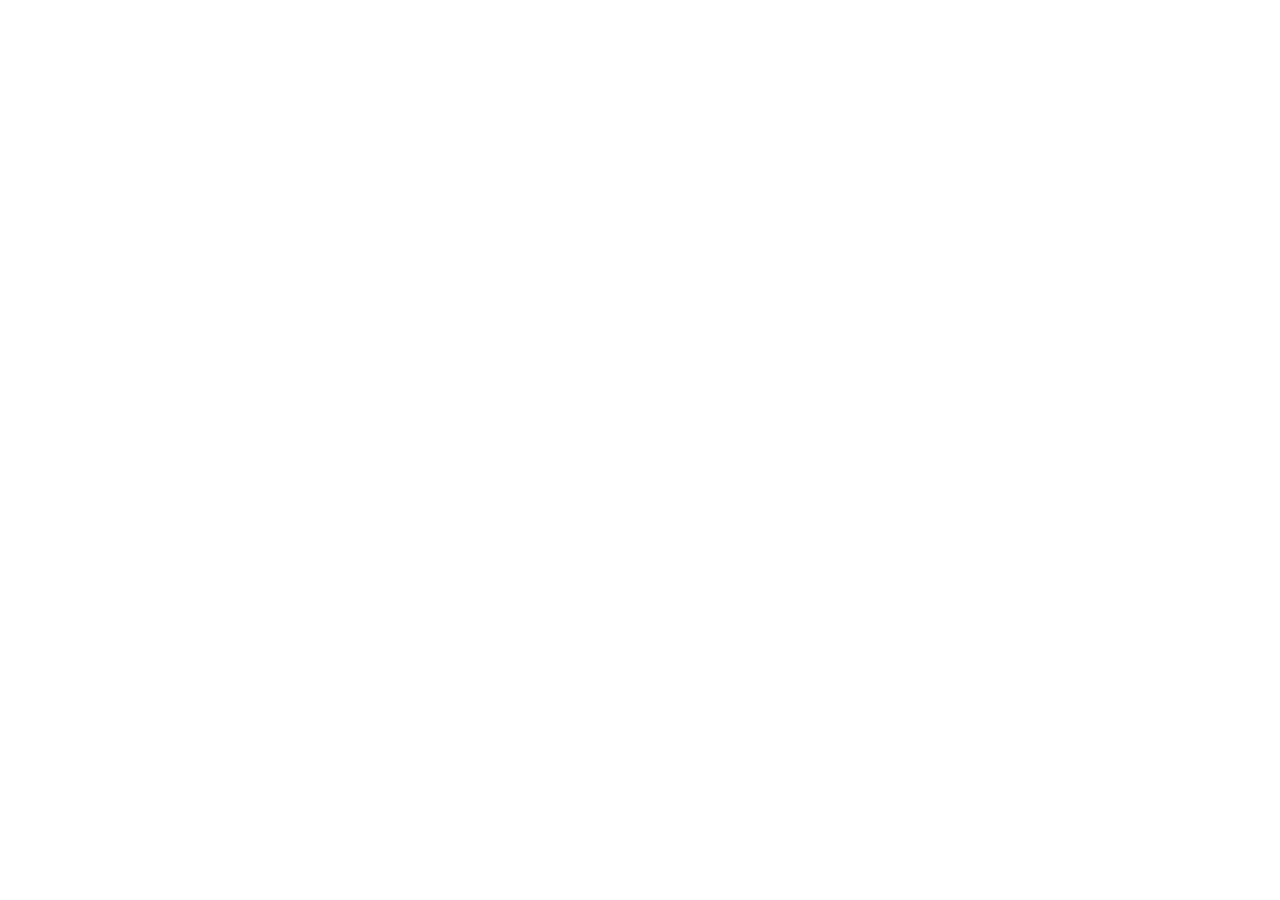
==== maquetacion-ultimahora/index.html @ 3fb0801a "maquetacion-ultima-hora-1pt" ====
<!DOCTYPE html>
<html lang="en">

<head>
    <meta charset="UTF-8">
    <meta name="viewport" content="width=device-width, initial-scale=1.0">
    <title>Última Hora</title>
    <link rel="stylesheet" href="/style.css">
</head>

<body>

</body>

</html>
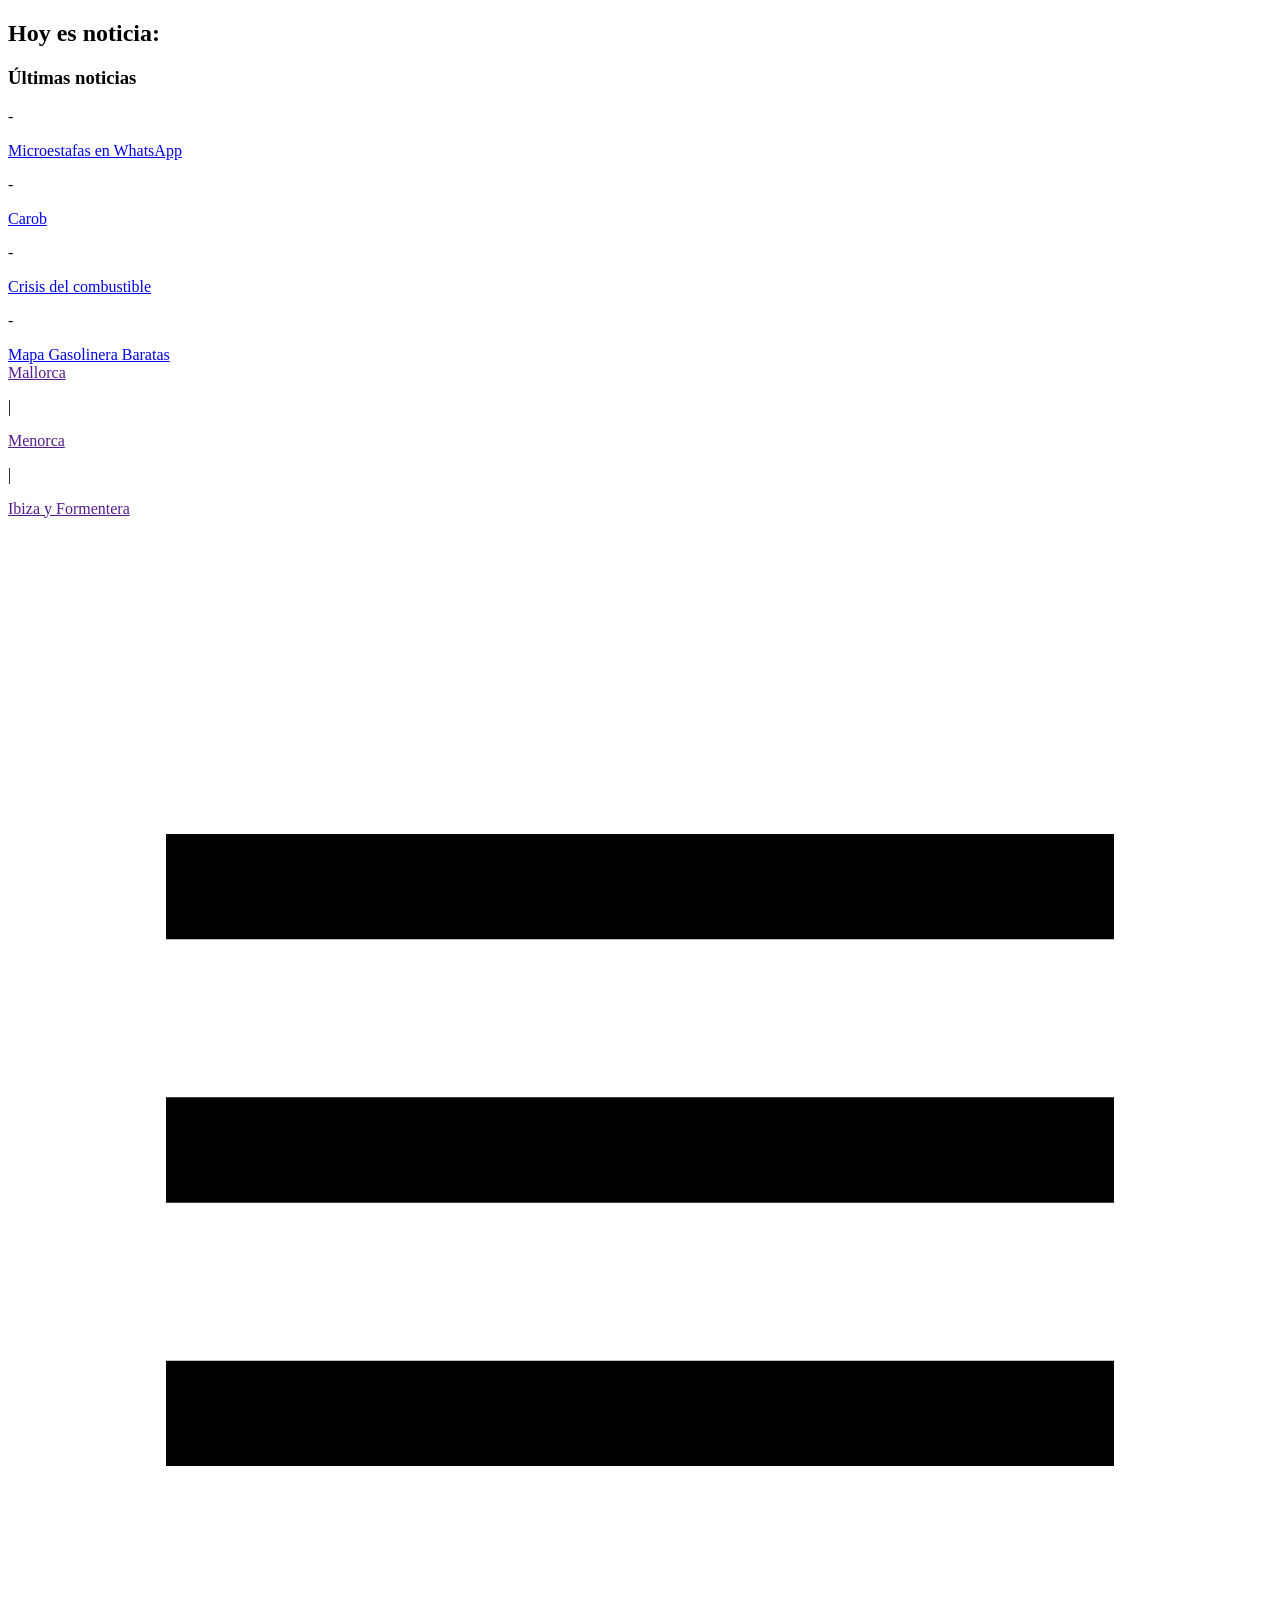
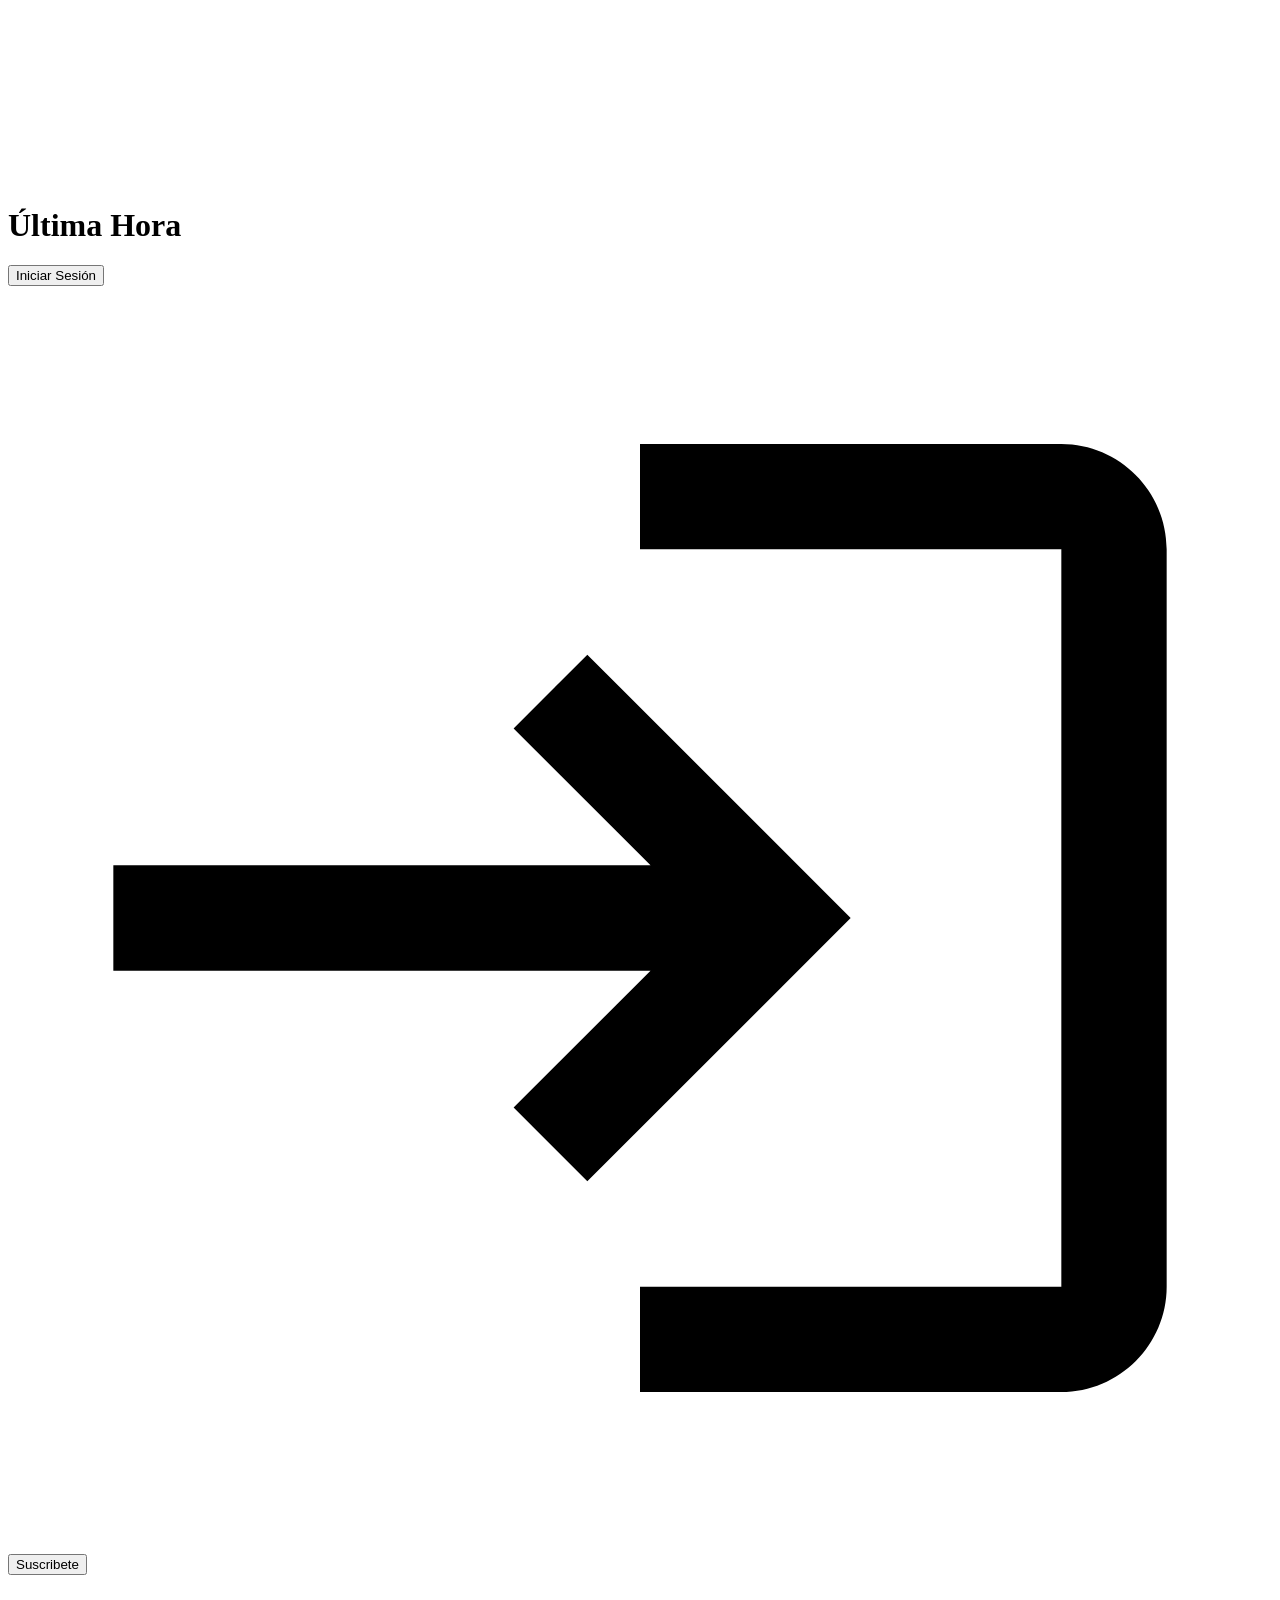
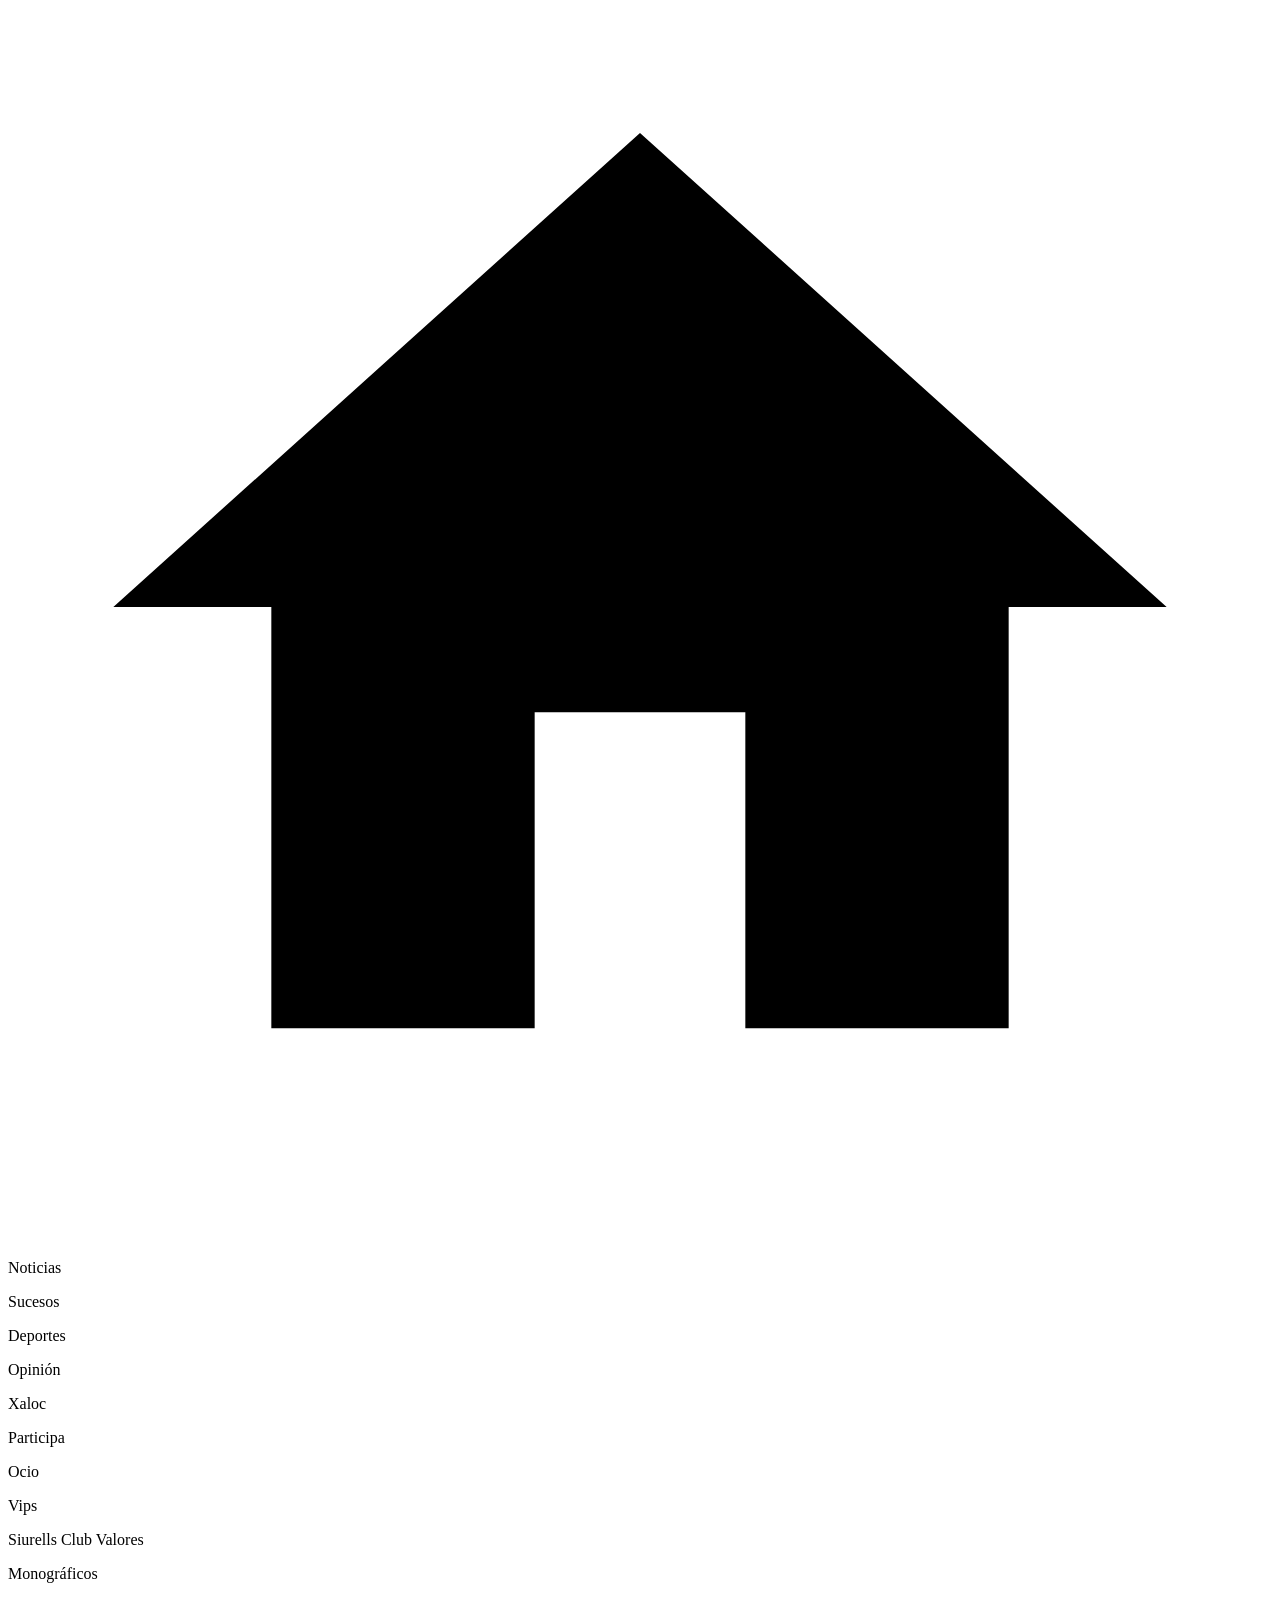
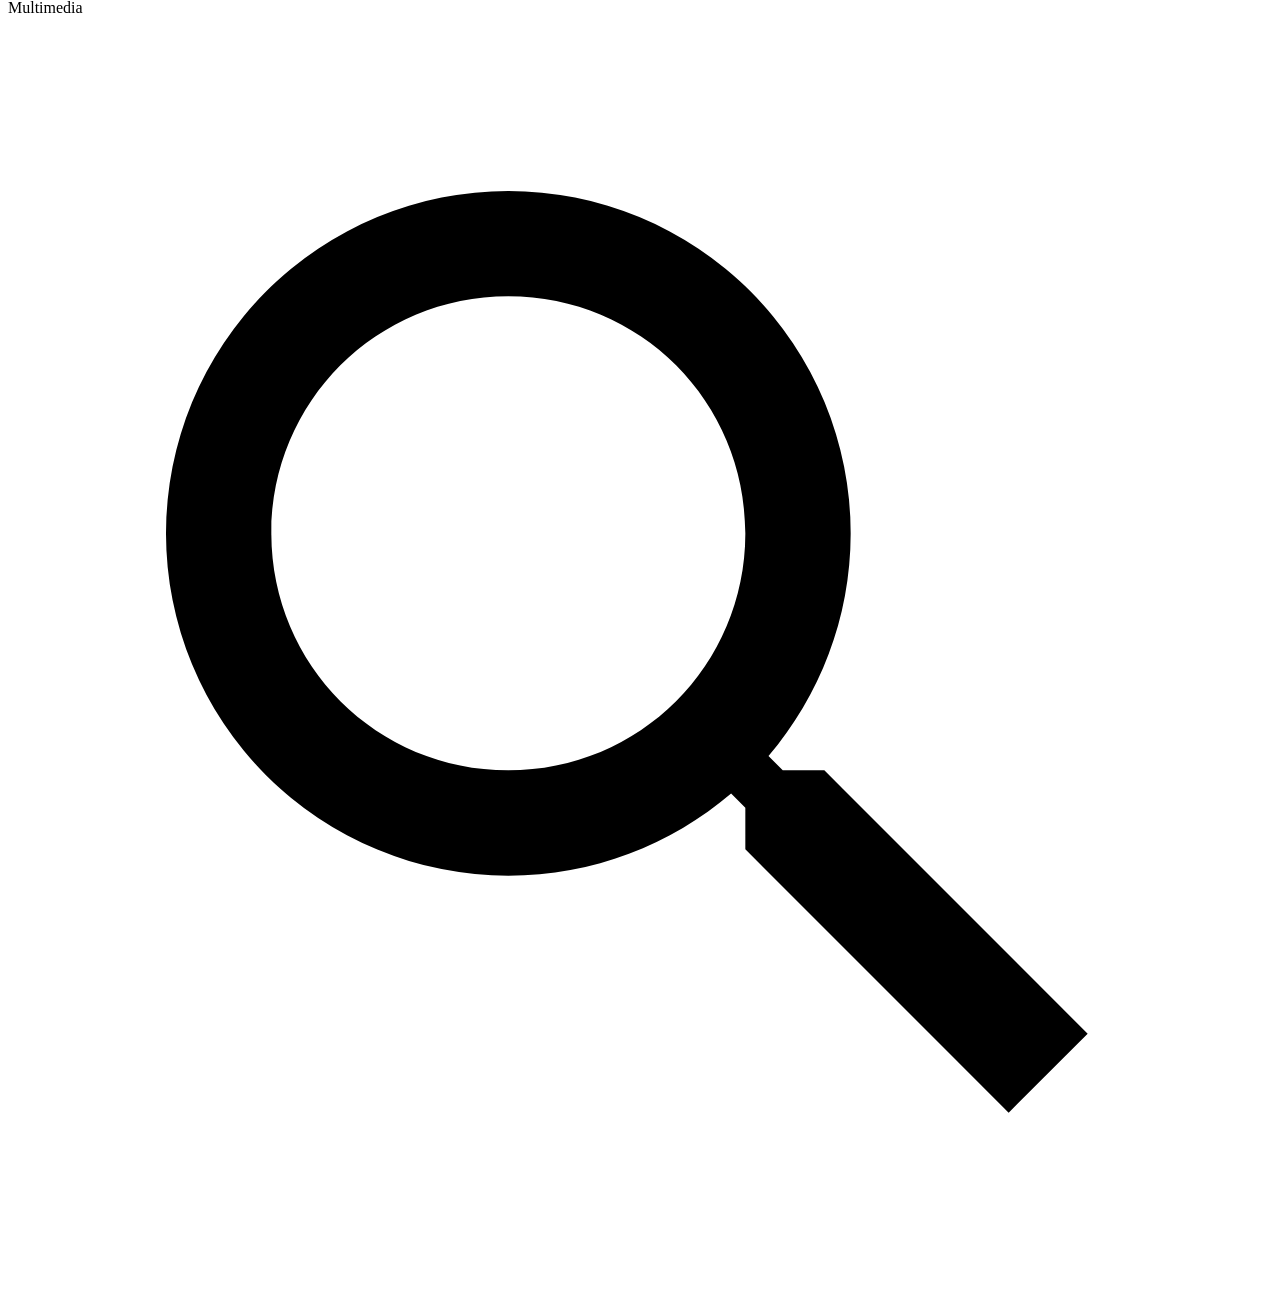
==== commit a1cd58b7: "maquetacion-ultimahora-1pt" ====
--- a/maquetacion-ultimahora/index.html
+++ b/maquetacion-ultimahora/index.html
@@ -2,14 +2,101 @@
 <html lang="en">
 
 <head>
-    <meta charset="UTF-8">
-    <meta name="viewport" content="width=device-width, initial-scale=1.0">
-    <title>Última Hora</title>
-    <link rel="stylesheet" href="/style.css">
+  <meta charset="UTF-8">
+  <meta name="viewport" content="width=device-width, initial-scale=1.0">
+  <title>Última Hora</title>
+  <link rel="stylesheet" href="/style.css">
+  <link rel="shortcut icon"
+    href="https://media.licdn.com/dms/image/v2/C560BAQGGiDGvcVmKWQ/company-logo_200_200/company-logo_200_200/0/1630598895684/ultima_hora_logo?e=2147483647&v=beta&t=5pe0hrA2yAHv6w-nrh6KUqSql9eOV5WOw7I1bSuOWog"
+    type="image/x-icon">
 </head>
 
 <body>
+  <header>
+    <div class="top-menu">
+      <div class="top-menu-text">
+        <h2>Hoy es noticia:</h2>
+        <h3>Últimas noticias</h3>
+        <p>-</p>
+        <a
+          href="https://www.ultimahora.es/sucesos/ultimas/2026/09/18/2710833/alertan-sobre-microestafadora-juega-necesidad-grupos-whatsapp-ninos-comen-desde-ayer.html?utm_source=Hoy-es-noticia&utm_medium=internal">Microestafas
+          en WhatsApp</a>
+        <p>-</p>
+        <a
+          href="https://www.ultimahora.es/noticias/part-forana/2026/09/18/2711021/futuro-carob-vuelve-estar-aire-tras-alegaciones-camp-mallorqui.html?utm_source=Hoy-es-noticia&utm_medium=internal">Carob</a>
+        <p>-</p>
+        <a
+          href="https://www.ultimahora.es/noticias/local/2026/09/18/2711441/baleares-pedira-gobierno-nueva-rebaja-del-iva-ante-subida-combustibles.html?utm_source=Hoy-es-noticia&utm_medium=internal">Crisis
+          del combustible</a>
+        <p>-</p>
+        <a
+          href="https://www.ultimahora.es/xaloc/dudas-respuestas/2026/09/17/2586751/precio-gasolina-diesel-consulta-aqui-gasolineras-mas-baratas-mallorca.html?utm_source=Hoy-es-noticia&utm_medium=internal">Mapa
+          Gasolinera Baratas</a>
+      </div>
 
+      <div class="top-menu-text-last">
+        <a href="">Mallorca</a>
+        <p>|</p>
+        <a href="">Menorca</a>
+        <p>|</p>
+        <a href="">Ibiza y Formentera</a>
+      </div>
+    </div>
+
+    <div class="menu">
+      <div class="img">
+        <svg xmlns="http://www.w3.org/2000/svg" viewBox="0 0 24 24">
+          <title>menu</title>
+          <path d="M3,6H21V8H3V6M3,11H21V13H3V11M3,16H21V18H3V16Z" />
+        </svg>
+      </div>
+
+      <div class="main-text">
+        <h1>Última Hora</h1>
+      </div>
+
+      <div class="user-area">
+        <div class="left-button">
+          <button>Iniciar Sesión</button>
+          <svg xmlns="http://www.w3.org/2000/svg" viewBox="0 0 24 24">
+            <title>login</title>
+            <path
+              d="M11 7L9.6 8.4L12.2 11H2V13H12.2L9.6 15.6L11 17L16 12L11 7M20 19H12V21H20C21.1 21 22 20.1 22 19V5C22 3.9 21.1 3 20 3H12V5H20V19Z" />
+          </svg>
+        </div>
+
+        <div class="right-button">
+          <button>Suscribete</button>
+        </div>
+      </div>
+    </div>
+    <nav>
+      <svg xmlns="http://www.w3.org/2000/svg" viewBox="0 0 24 24">
+        <title>home</title>
+        <path d="M10,20V14H14V20H19V12H22L12,3L2,12H5V20H10Z" />
+      </svg>
+      <p>Noticias</p>
+      <p>Sucesos</p>
+      <p>Deportes</p>
+      <p>Opinión</p>
+      <p>Xaloc</p>
+      <p>Participa</p>
+      <p>Ocio</p>
+      <p>Vips</p>
+      <p>Siurells Club Valores</p>
+      <p>Monográficos</p>
+      <p>Multimedia</p>
+      <svg xmlns="http://www.w3.org/2000/svg" viewBox="0 0 24 24">
+        <title>magnify</title>
+        <path
+          d="M9.5,3A6.5,6.5 0 0,1 16,9.5C16,11.11 15.41,12.59 14.44,13.73L14.71,14H15.5L20.5,19L19,20.5L14,15.5V14.71L13.73,14.44C12.59,15.41 11.11,16 9.5,16A6.5,6.5 0 0,1 3,9.5A6.5,6.5 0 0,1 9.5,3M9.5,5C7,5 5,7 5,9.5C5,12 7,14 9.5,14C12,14 14,12 14,9.5C14,7 12,5 9.5,5Z" />
+      </svg>
+    </nav>
+  </header>
+
+  <main>
+
+  </main>
 </body>
 
 </html>
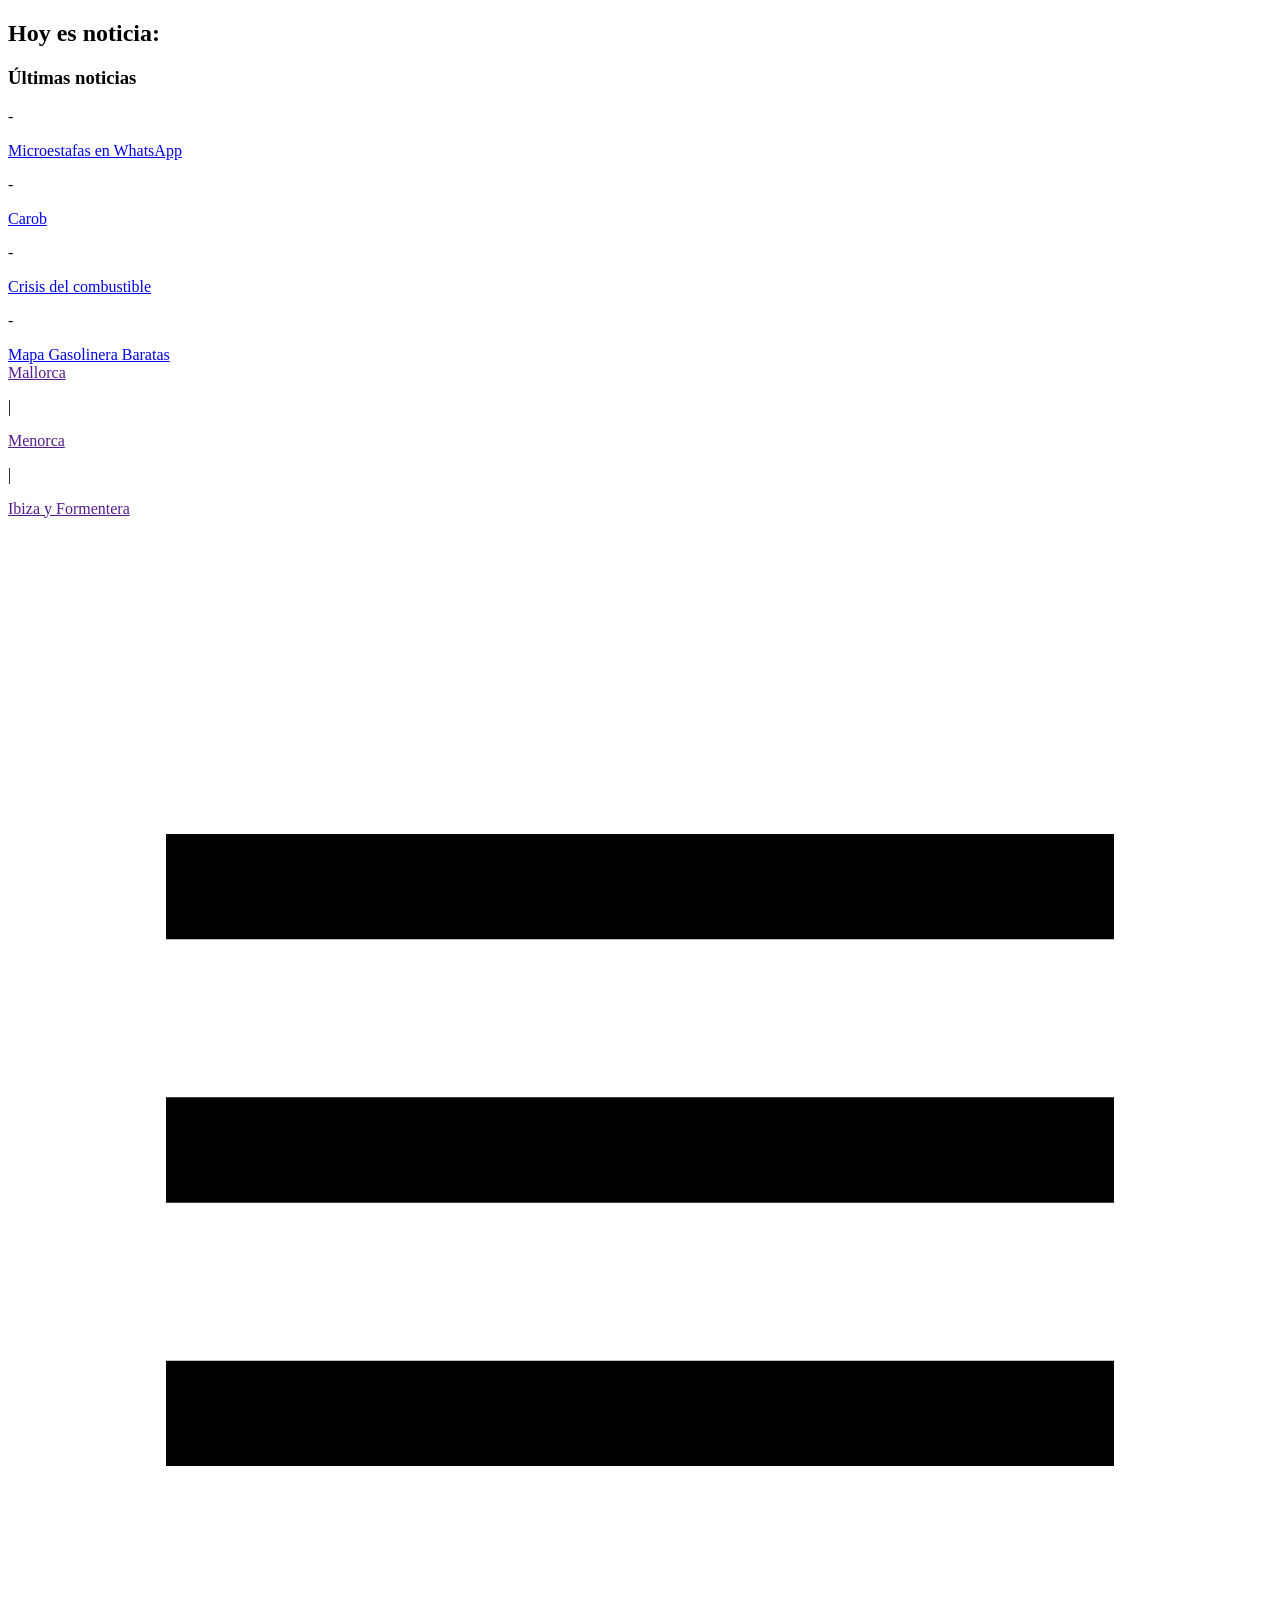
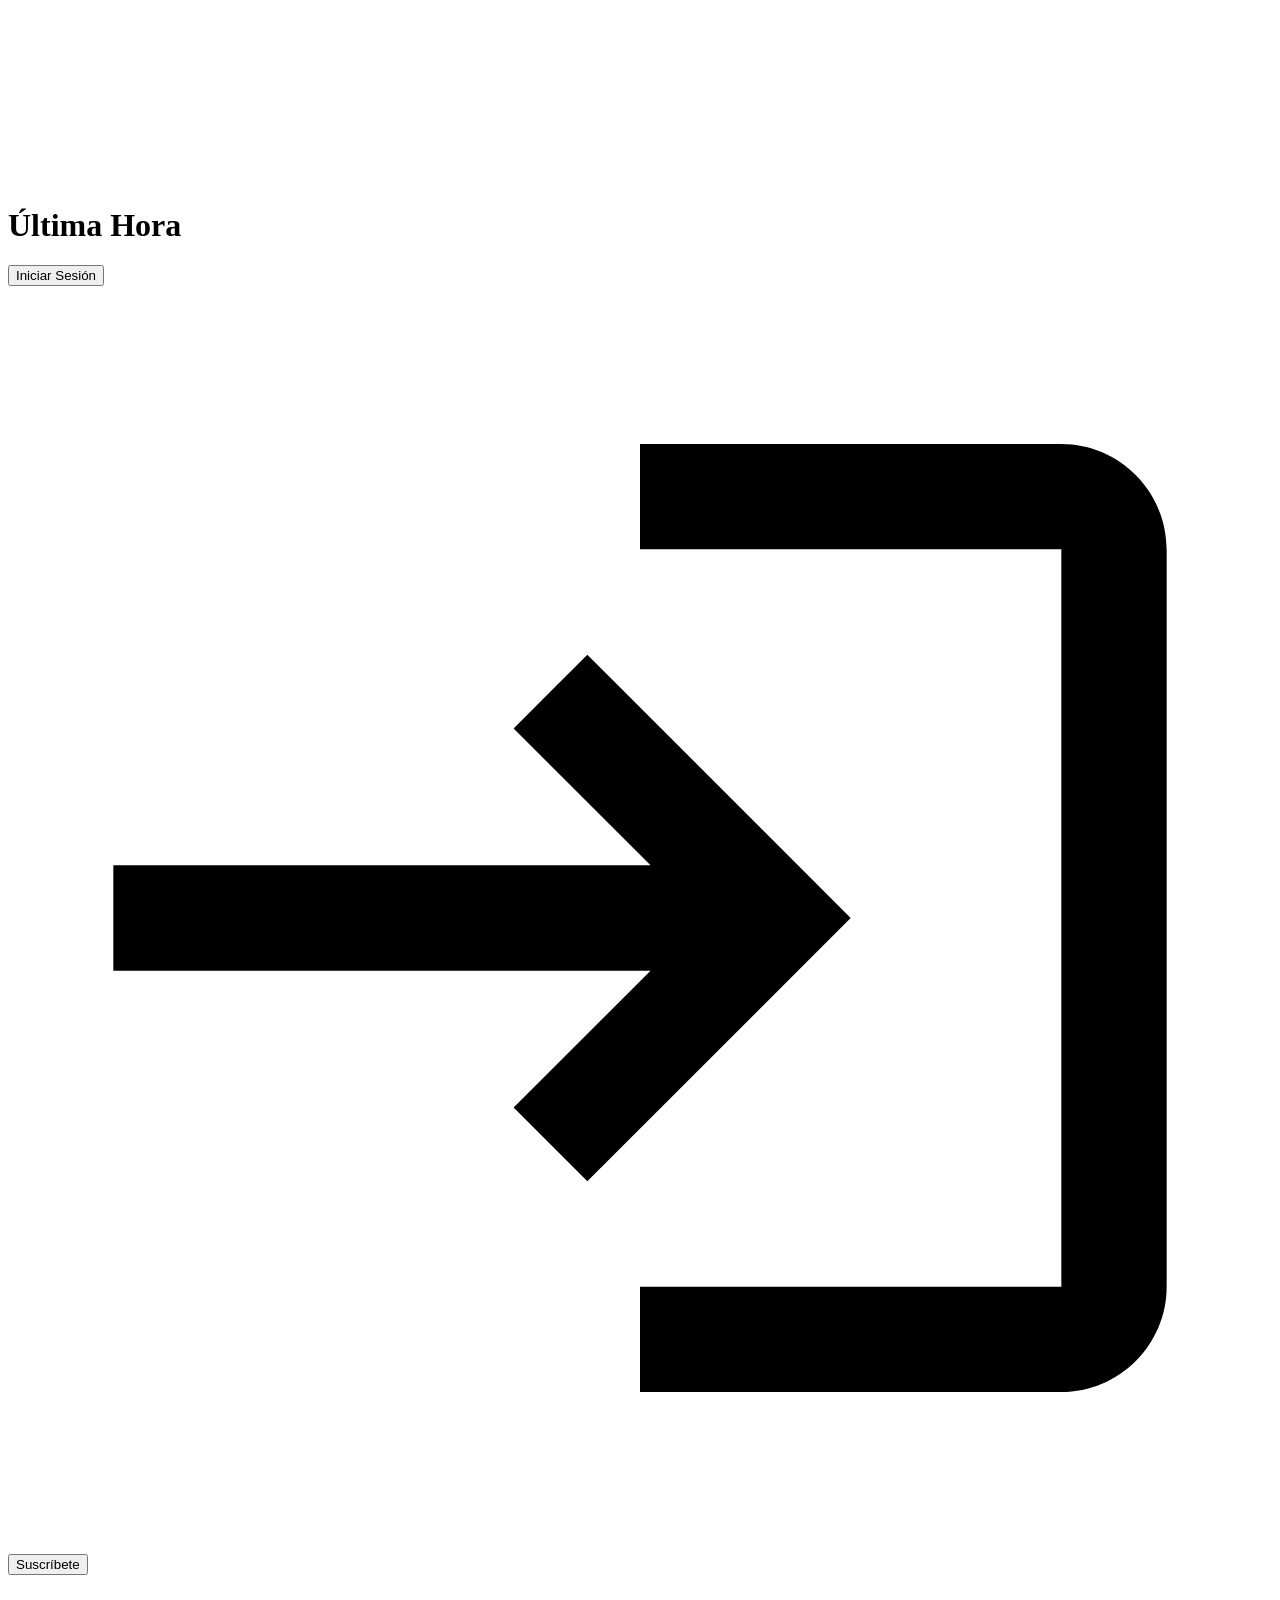
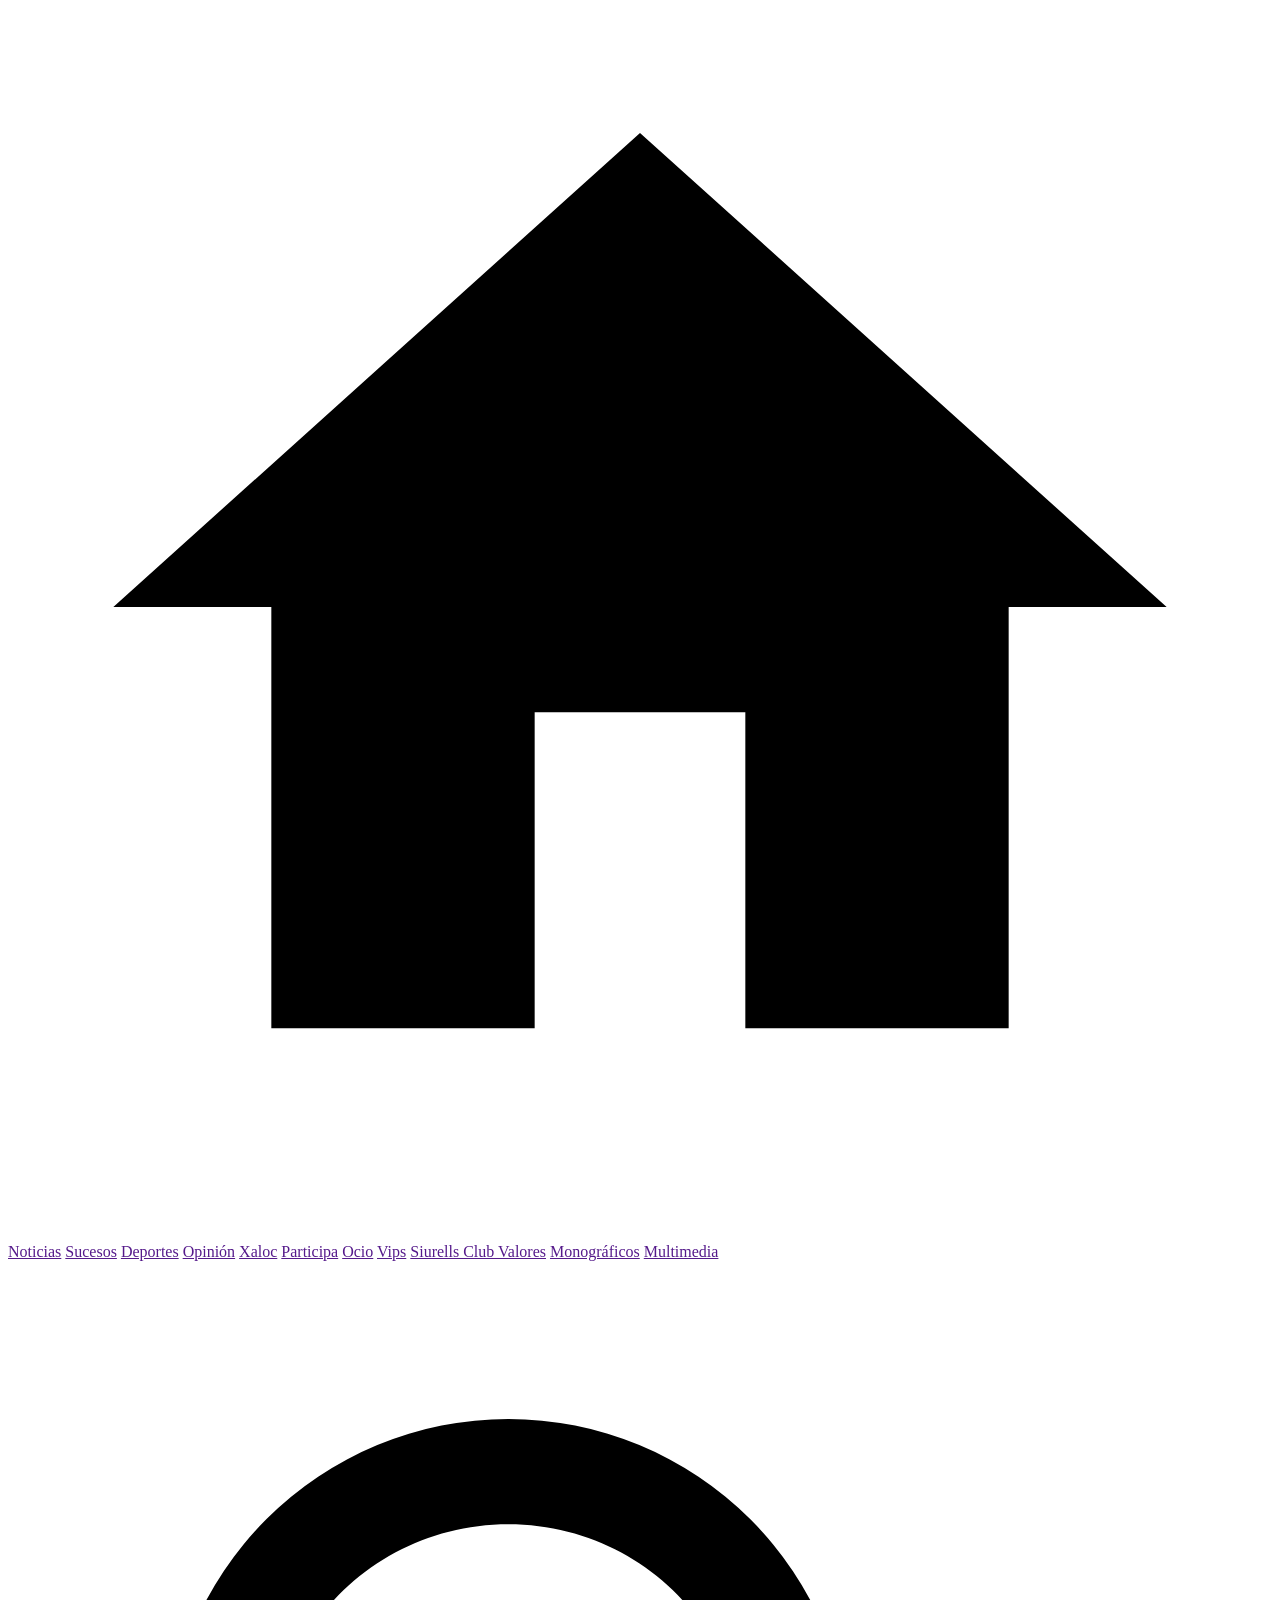
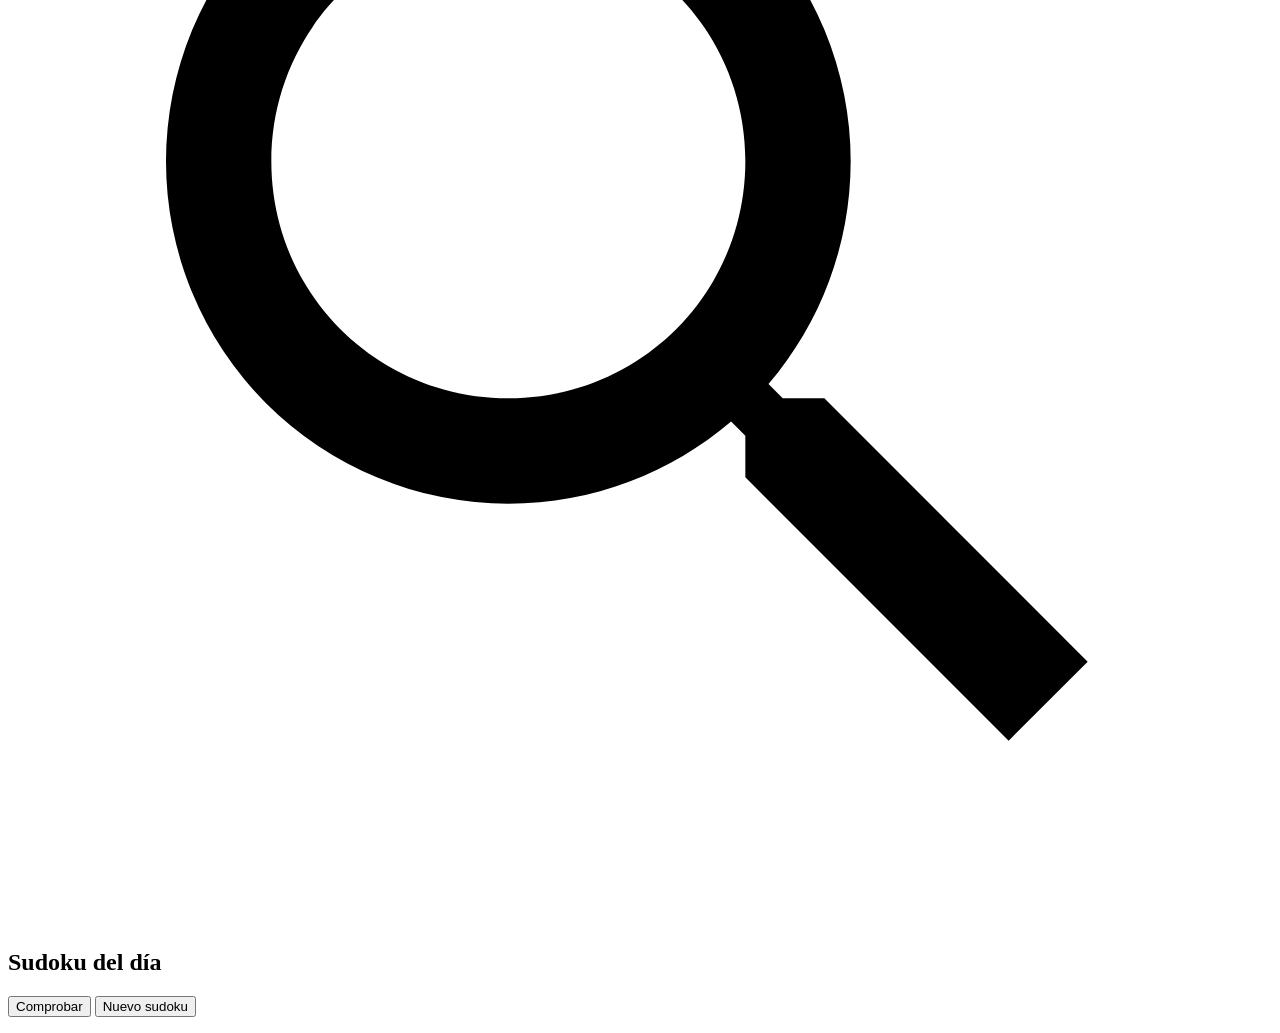
==== commit 1d28b7cc: "maquetacion-ultimahora-3pt" ====
--- a/maquetacion-ultimahora/index.html
+++ b/maquetacion-ultimahora/index.html
@@ -57,45 +57,69 @@
 
       <div class="user-area">
         <div class="left-button">
-          <button>Iniciar Sesión</button>
+          <button>Iniciar Sesión
+          </button>
           <svg xmlns="http://www.w3.org/2000/svg" viewBox="0 0 24 24">
             <title>login</title>
             <path
               d="M11 7L9.6 8.4L12.2 11H2V13H12.2L9.6 15.6L11 17L16 12L11 7M20 19H12V21H20C21.1 21 22 20.1 22 19V5C22 3.9 21.1 3 20 3H12V5H20V19Z" />
           </svg>
+
         </div>
 
         <div class="right-button">
-          <button>Suscribete</button>
+          <button>Suscríbete</button>
         </div>
       </div>
     </div>
+
     <nav>
-      <svg xmlns="http://www.w3.org/2000/svg" viewBox="0 0 24 24">
-        <title>home</title>
-        <path d="M10,20V14H14V20H19V12H22L12,3L2,12H5V20H10Z" />
-      </svg>
-      <p>Noticias</p>
-      <p>Sucesos</p>
-      <p>Deportes</p>
-      <p>Opinión</p>
-      <p>Xaloc</p>
-      <p>Participa</p>
-      <p>Ocio</p>
-      <p>Vips</p>
-      <p>Siurells Club Valores</p>
-      <p>Monográficos</p>
-      <p>Multimedia</p>
-      <svg xmlns="http://www.w3.org/2000/svg" viewBox="0 0 24 24">
-        <title>magnify</title>
-        <path
-          d="M9.5,3A6.5,6.5 0 0,1 16,9.5C16,11.11 15.41,12.59 14.44,13.73L14.71,14H15.5L20.5,19L19,20.5L14,15.5V14.71L13.73,14.44C12.59,15.41 11.11,16 9.5,16A6.5,6.5 0 0,1 3,9.5A6.5,6.5 0 0,1 9.5,3M9.5,5C7,5 5,7 5,9.5C5,12 7,14 9.5,14C12,14 14,12 14,9.5C14,7 12,5 9.5,5Z" />
-      </svg>
+      <div class="nav-container">
+        <svg xmlns="http://www.w3.org/2000/svg" viewBox="0 0 24 24">
+          <title>home</title>
+          <path d="M10,20V14H14V20H19V12H22L12,3L2,12H5V20H10Z" />
+        </svg>
+        <a href="">Noticias</a>
+        <a href="">Sucesos</a>
+        <a href="">Deportes</a>
+        <a href="">Opinión</a>
+        <a href="">Xaloc</a>
+        <a href="">Participa</a>
+        <a href="">Ocio</a>
+        <a href="">Vips</a>
+        <a href="">Siurells Club Valores</a>
+        <a href="">Monográficos</a>
+        <a href="">Multimedia</a>
+        <svg xmlns="http://www.w3.org/2000/svg" viewBox="0 0 24 24">
+          <title>magnify</title>
+          <path
+            d="M9.5,3A6.5,6.5 0 0,1 16,9.5C16,11.11 15.41,12.59 14.44,13.73L14.71,14H15.5L20.5,19L19,20.5L14,15.5V14.71L13.73,14.44C12.59,15.41 11.11,16 9.5,16A6.5,6.5 0 0,1 3,9.5A6.5,6.5 0 0,1 9.5,3M9.5,5C7,5 5,7 5,9.5C5,12 7,14 9.5,14C12,14 14,12 14,9.5C14,7 12,5 9.5,5Z" />
+        </svg>
+      </div>
     </nav>
   </header>
 
   <main>
+    <section class="pasatiempo sudoku">
+      <header class="pasatiempo__cabecera">
+        <h2>Sudoku del día</h2>
+        <p id="sudoku-dificultad"></p>
+      </header>
 
+      <div id="sudoku-tablero" aria-label="Tablero de sudoku"></div>
+
+      <div class="pasatiempo__acciones">
+        <button id="sudoku-comprobar" type="button">
+          Comprobar
+        </button>
+
+        <button id="sudoku-nuevo" type="button">
+          Nuevo sudoku
+        </button>
+      </div>
+
+      <p id="sudoku-resultado" aria-live="polite"></p>
+    </section>
   </main>
 </body>
 
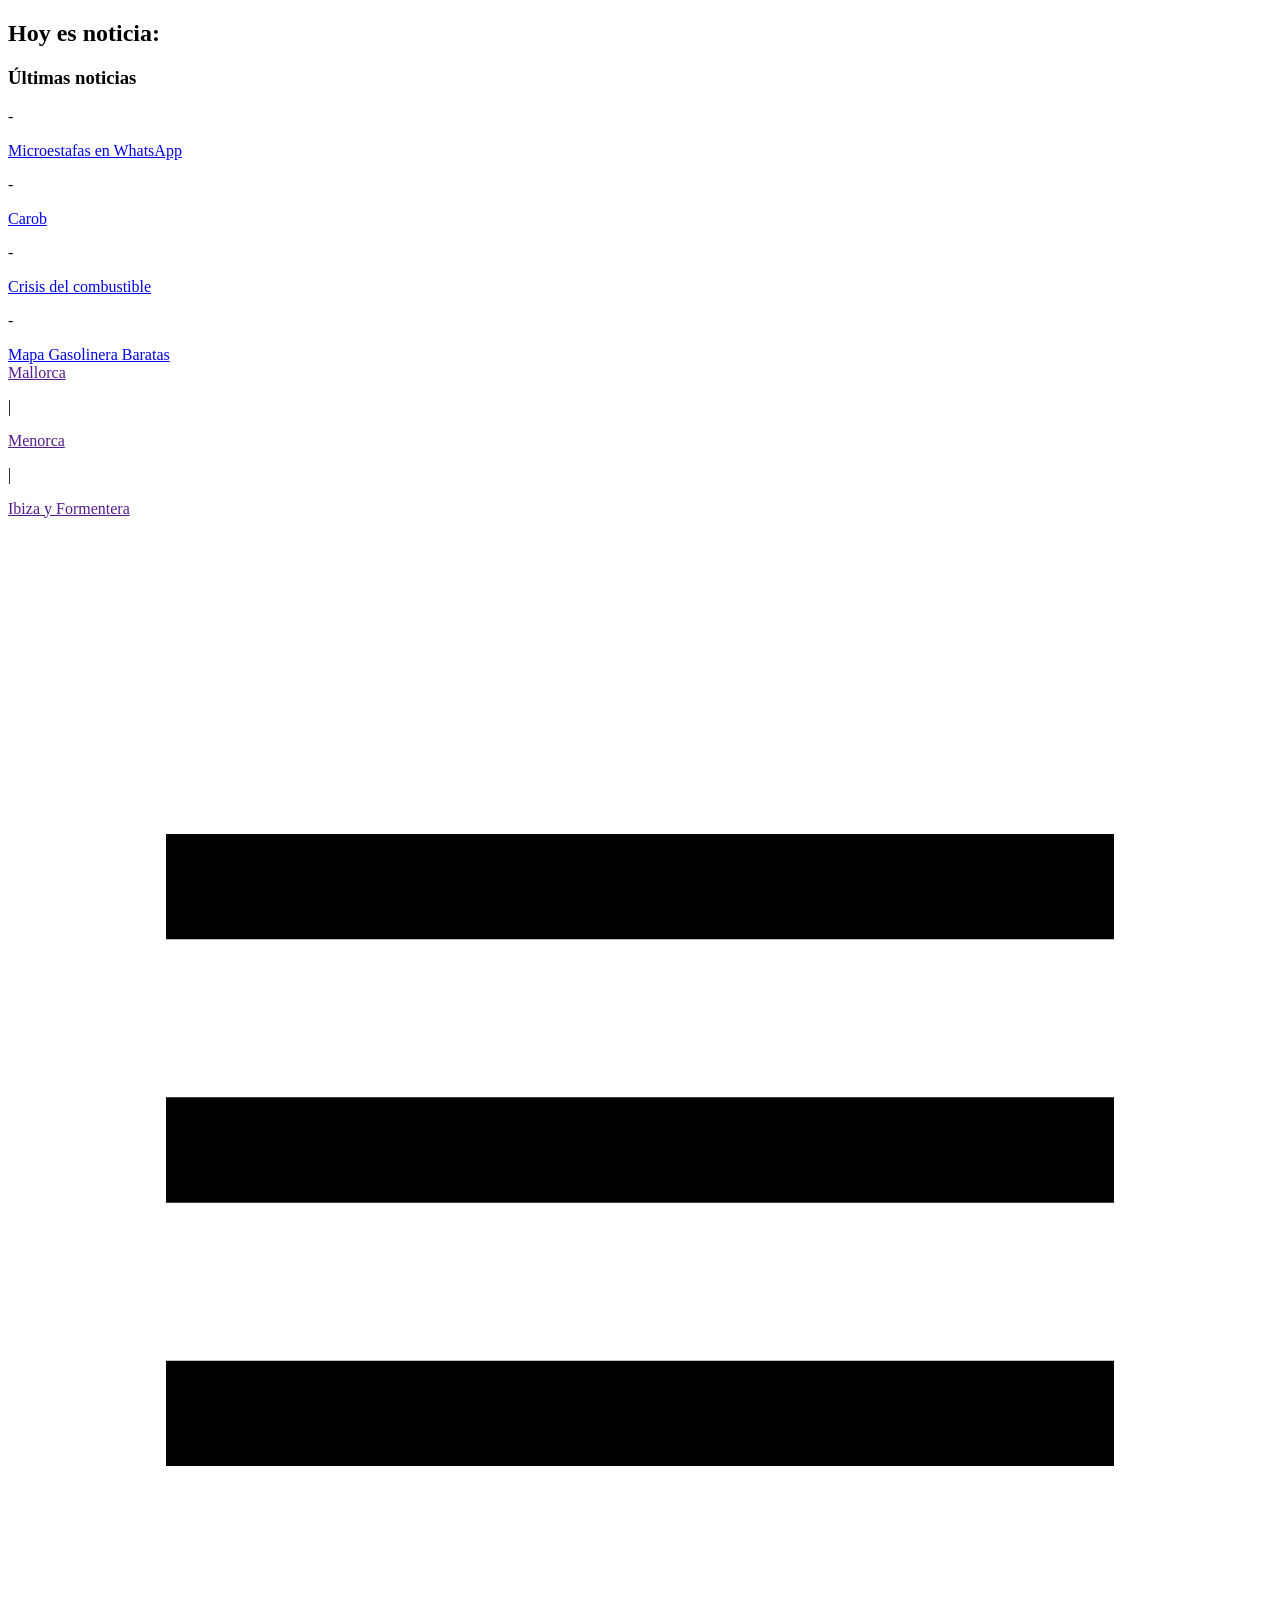
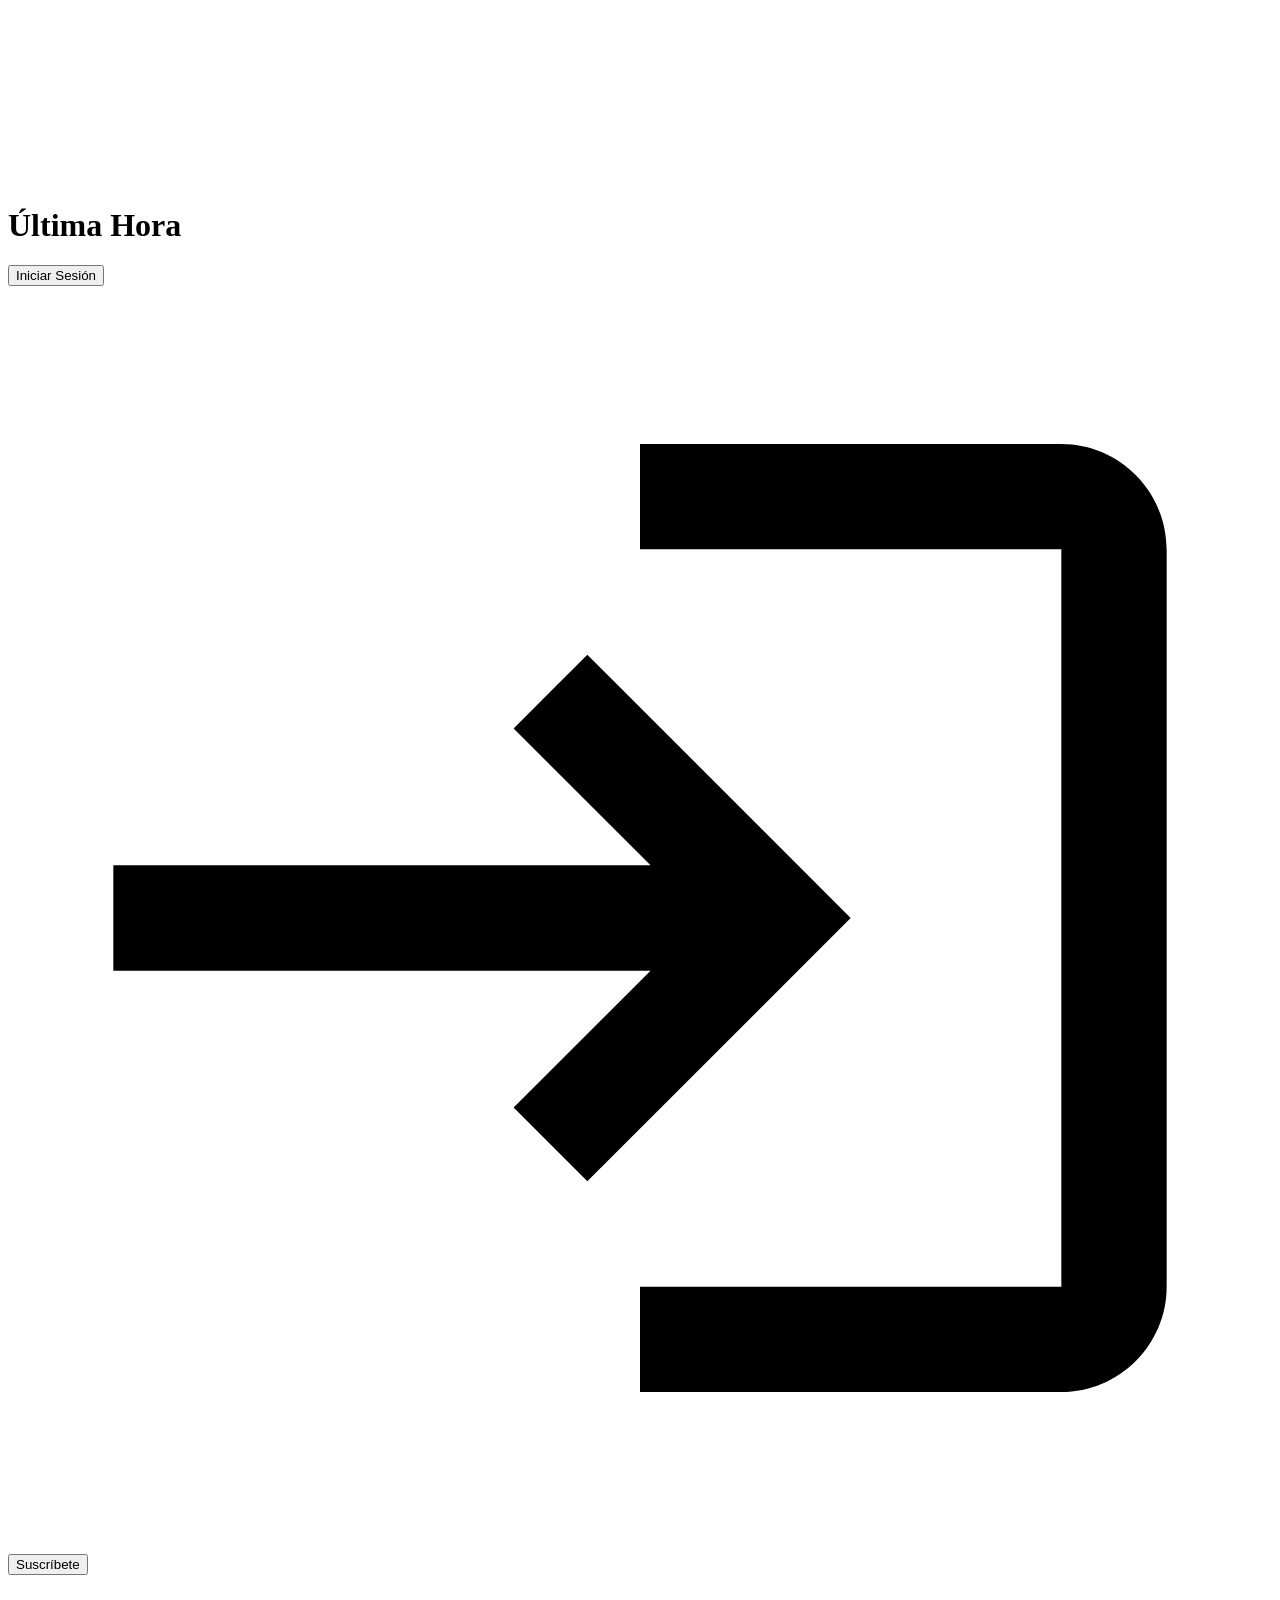
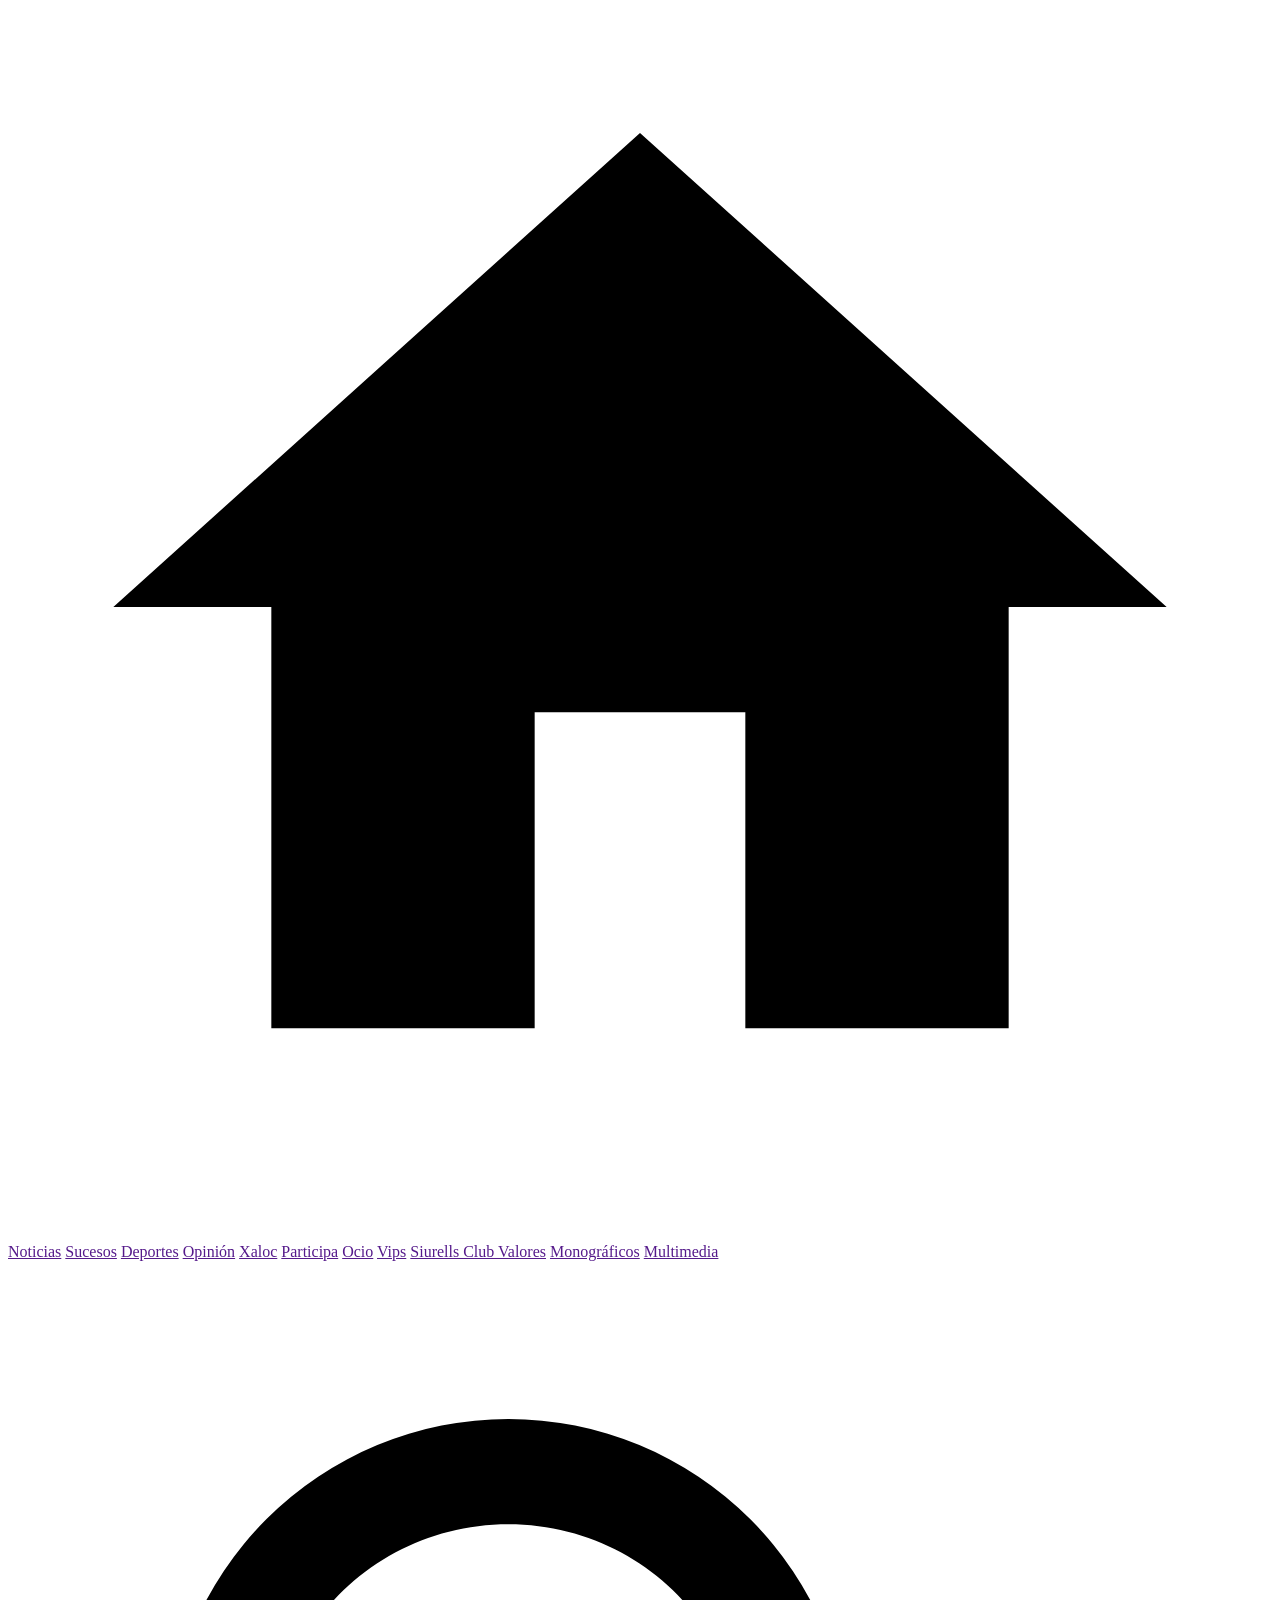
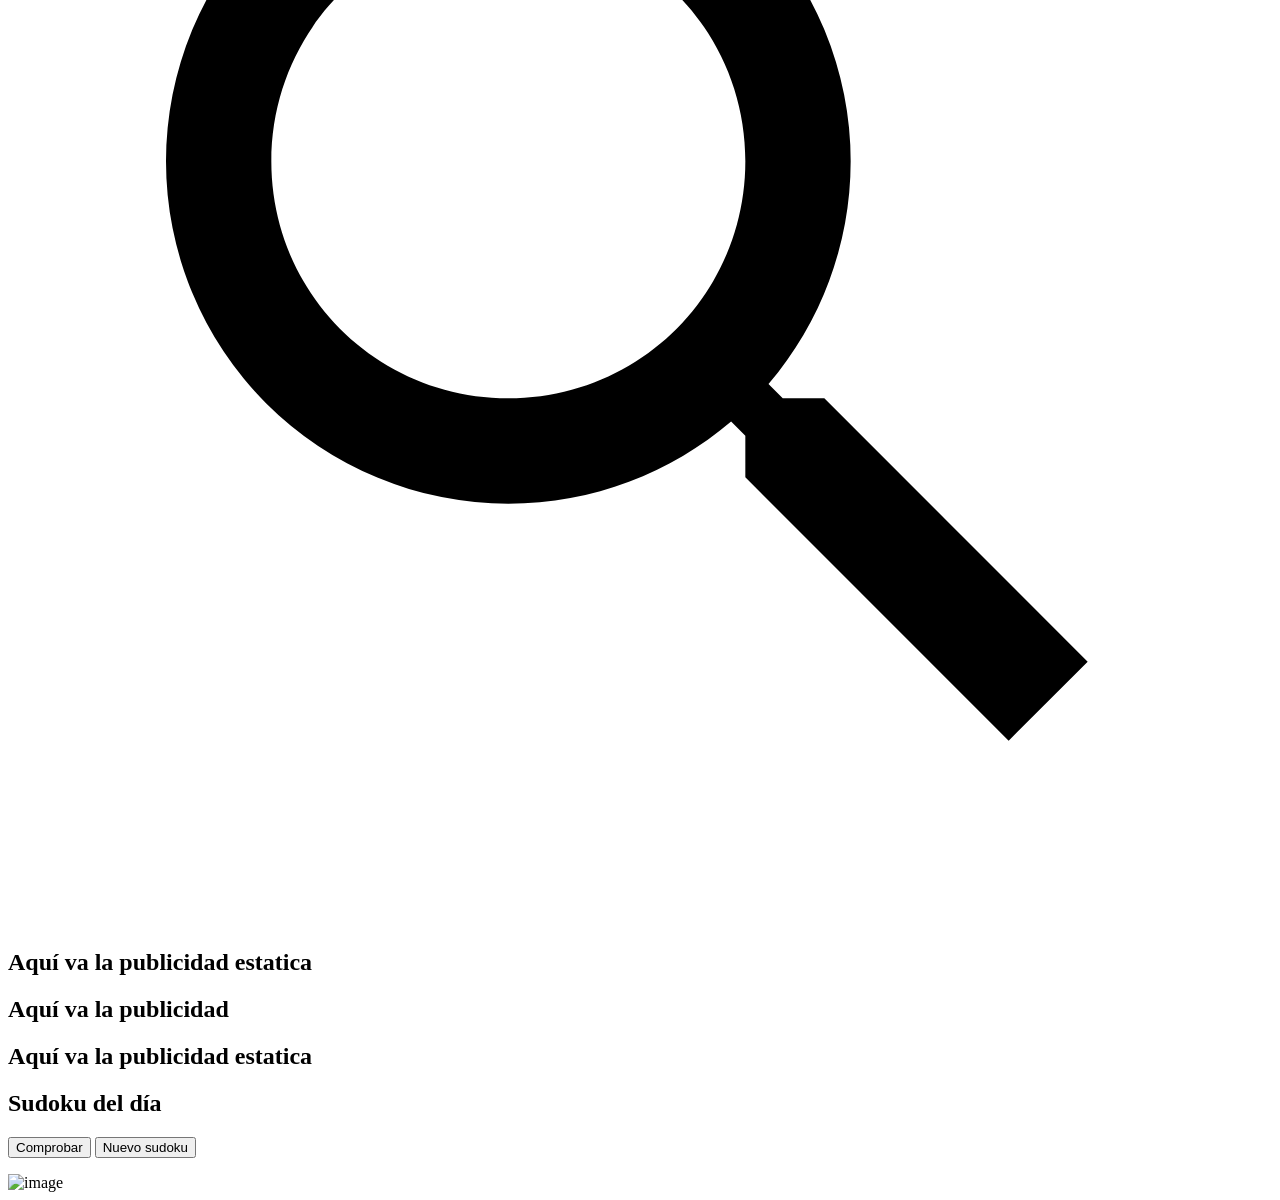
==== commit cff40a21: "maquetacion-ultiamhora-4pt" ====
--- a/maquetacion-ultimahora/index.html
+++ b/maquetacion-ultimahora/index.html
@@ -100,6 +100,24 @@
   </header>
 
   <main>
+    <section class="sticky-left">
+      <div class="container-sticky-left">
+        <h2>Aquí va la publicidad estatica</h2>
+      </div>
+    </section>
+
+    <section class="sticky-top">
+      <div class="container-sticky-top">
+        <h2>Aquí va la publicidad</h2>
+      </div>
+    </section>
+
+    <section class="sticky-right">
+      <div class="container-sticky-right">
+        <h2>Aquí va la publicidad estatica</h2>
+      </div>
+    </section>
+
     <section class="pasatiempo sudoku">
       <header class="pasatiempo__cabecera">
         <h2>Sudoku del día</h2>
@@ -120,6 +138,12 @@
 
       <p id="sudoku-resultado" aria-live="polite"></p>
     </section>
+
+    <section class="head-new">
+      <div class="img-head">
+        <img src="/img/soccer-player_1.webp" alt="image">
+      </div>
+    </section>
   </main>
 </body>
 
